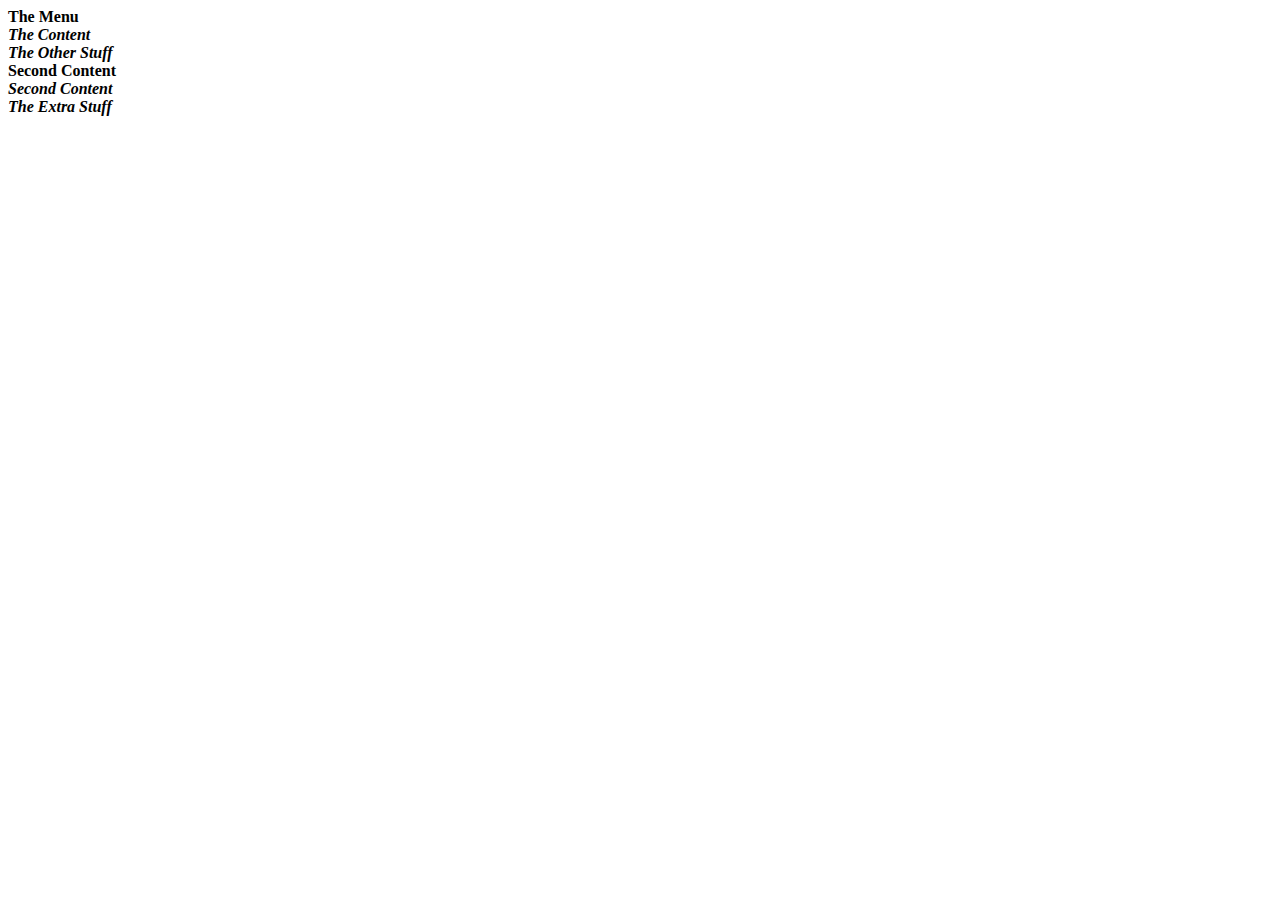
==== exercises/09-Beautify/index.html @ e9377c7c "Beautify 09 Part 1 Code is Rendering" ====
<!DOCTYPE html>
<html>
	<head>
		<meta charset="utf-8" />
		<meta name="viewport" content="width=device-width" />
		<title>4Geeks Academy</title>
		<link rel="stylesheet" href="styles.css" />
	</head>

	<body>
		<div>
			<div id="div1">
				<strong>The Menu</strong>
			</div>
			<div id="div2">
				<strong><i>The Content</i></strong>
			</div>
			<div id="div3">
				<div>
					<strong><i>The Other Stuff</i></strong>
				</div>

				<div id="div4">
					<strong>Second Content</strong>
				</div>
				<div id="div5">
					<strong><i>Second Content</i></strong>
				</div>
				<div id="div3">
					<div>
						<strong><i>The Extra Stuff</i></strong>
					</div>
				</div>
			</div>
		</div>
	</body>
</html>
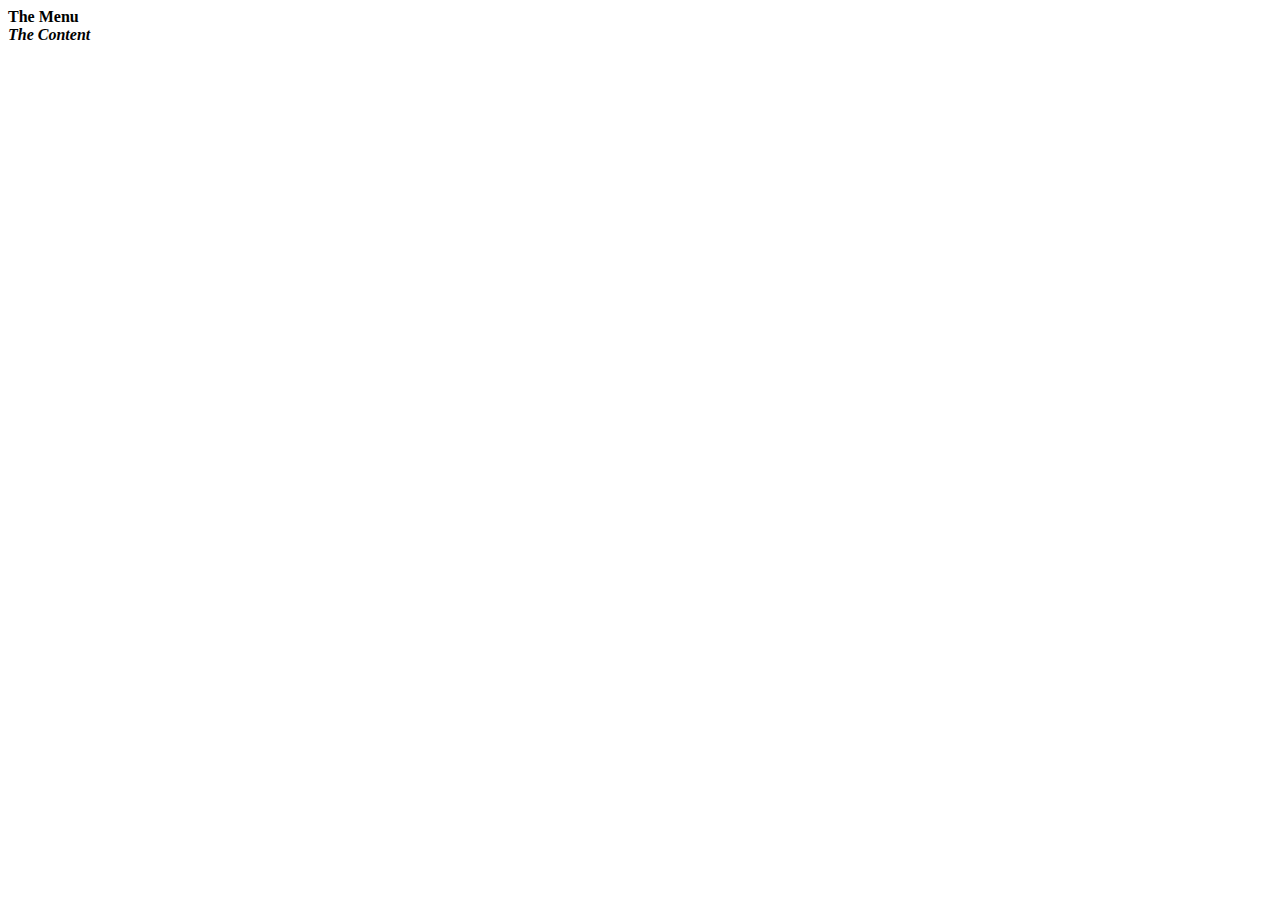
==== commit 202afb55: "Beautify 09 Part 1" ====
--- a/exercises/09-Beautify/index.html
+++ b/exercises/09-Beautify/index.html
@@ -8,7 +8,30 @@
 	</head>
 
 	<body>
-		<div>
+    
+        <div id="main-content">
+
+            <div id="column1">
+                <div id="div1">
+				    <strong>The Menu</strong>
+			    </div>
+			    <div id="div2">
+				    <strong><i>The Content</i></strong>
+			    </div>
+            </div>
+
+            <div id="column2">
+
+                
+
+            </div>
+
+        </div>
+
+
+
+
+		<!-- <div>
 			<div id="div1">
 				<strong>The Menu</strong>
 			</div>
@@ -32,6 +55,6 @@
 					</div>
 				</div>
 			</div>
-		</div>
+		</div> -->
 	</body>
 </html>
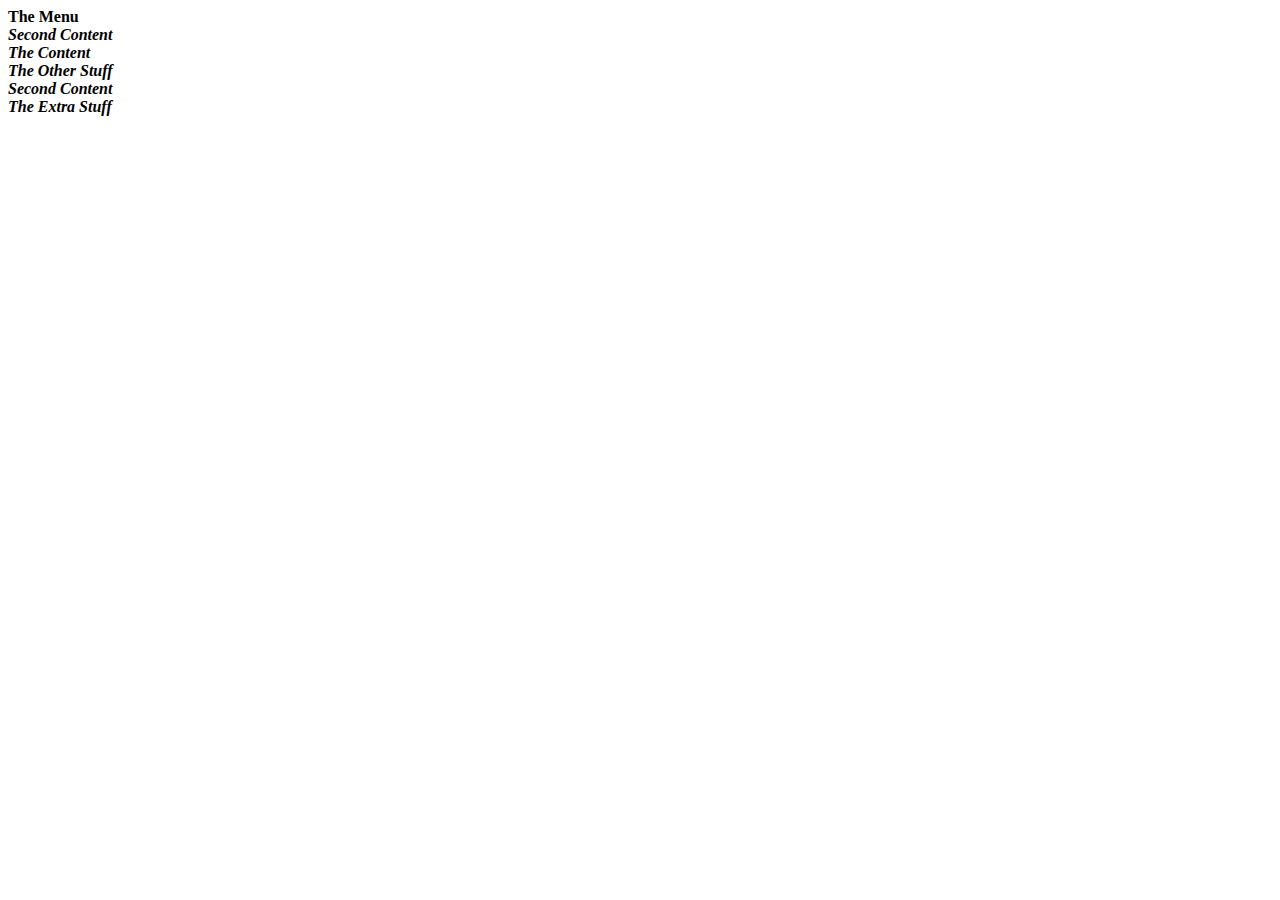
==== commit 23b6f243: "Beautify 09 Part 2" ====
--- a/exercises/09-Beautify/index.html
+++ b/exercises/09-Beautify/index.html
@@ -8,28 +8,34 @@
 	</head>
 
 	<body>
-    
-        <div id="main-content">
+		<div id="main-content">
+			<div id="column1">
+				<div id="div1">
+					<strong>The Menu</strong>
+				</div>
+				<div id="div2">
+					<strong><i>Second Content</i></strong>
+				</div>
+			</div>
 
-            <div id="column1">
-                <div id="div1">
-				    <strong>The Menu</strong>
-			    </div>
-			    <div id="div2">
-				    <strong><i>The Content</i></strong>
-			    </div>
-            </div>
+			<div id="column2">
+				<div id="div3">
+					<strong><i>The Content</i></strong>
+				</div>
 
-            <div id="column2">
+				<div id="div4">
+					<strong><i>The Other Stuff</i></strong>
+				</div>
 
-                
+				<div id="div5">
+					<strong><i>Second Content</i></strong>
+				</div>
 
-            </div>
-
-        </div>
-
-
-
+				<div id="div6">
+					<strong><i>The Extra Stuff</i></strong>
+				</div>
+			</div>
+		</div>
 
 		<!-- <div>
 			<div id="div1">
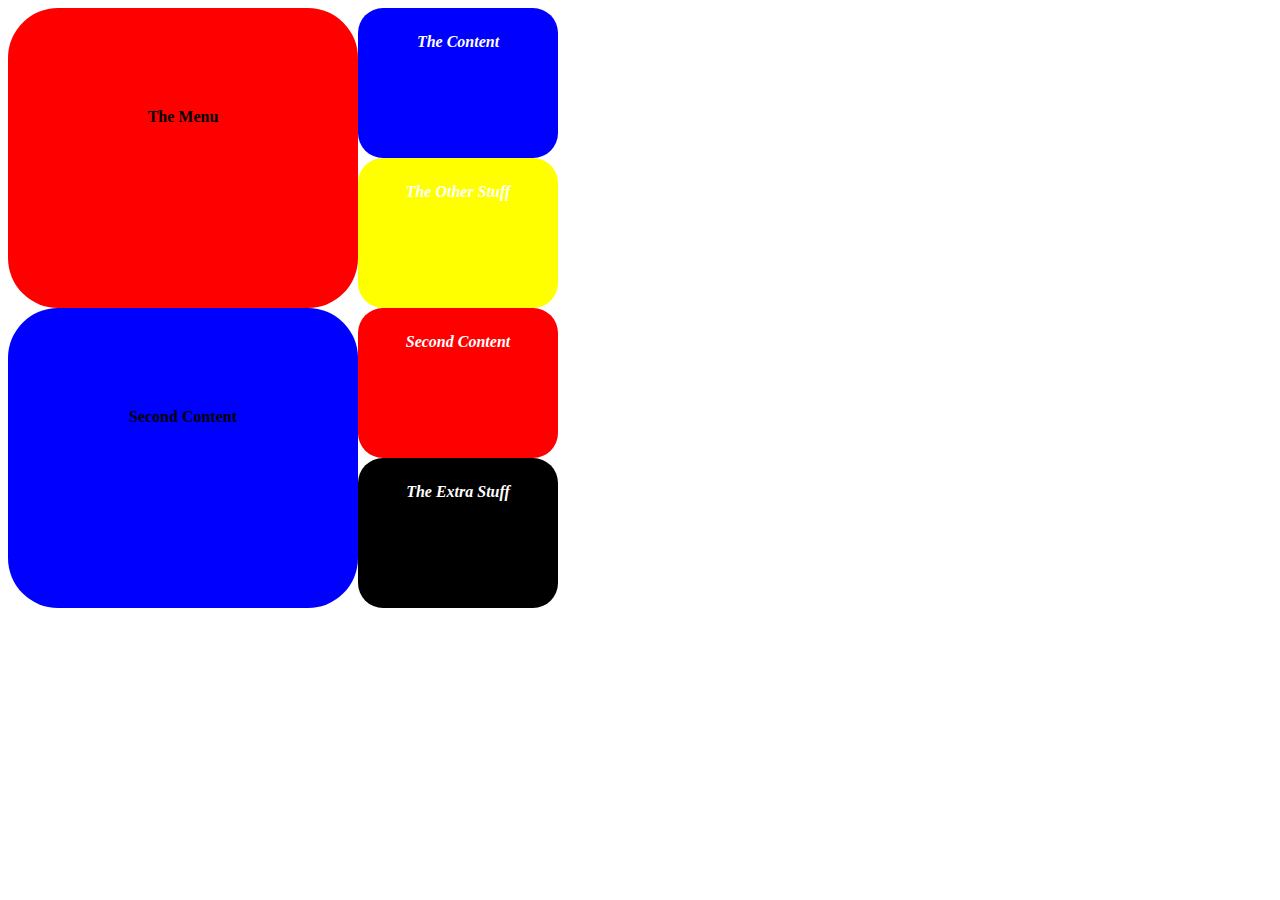
==== commit 02e10de8: "Beautify 09 Update" ====
--- a/exercises/09-Beautify/index.html
+++ b/exercises/09-Beautify/index.html
@@ -8,7 +8,7 @@
 	</head>
 
 	<body>
-		<div id="main-content">
+		<!-- <div id="main-content">
 			<div id="column1">
 				<div id="div1">
 					<strong>The Menu</strong>
@@ -35,32 +35,34 @@
 					<strong><i>The Extra Stuff</i></strong>
 				</div>
 			</div>
-		</div>
+		</div> -->
 
-		<!-- <div>
-			<div id="div1">
-				<strong>The Menu</strong>
-			</div>
-			<div id="div2">
-				<strong><i>The Content</i></strong>
-			</div>
-			<div id="div3">
-				<div>
+		<div id="main-content">
+			<div id="first-row">
+				<div id="div1">
+					<strong>The Menu</strong>
+				</div>
+				<div id="div2">
+					<strong><i>The Content</i></strong>
+				</div>
+				<div id="div3">
 					<strong><i>The Other Stuff</i></strong>
 				</div>
+			</div>
 
+			<div id="second-row">
 				<div id="div4">
 					<strong>Second Content</strong>
 				</div>
 				<div id="div5">
 					<strong><i>Second Content</i></strong>
 				</div>
-				<div id="div3">
+				<div id="div6">
 					<div>
 						<strong><i>The Extra Stuff</i></strong>
 					</div>
 				</div>
 			</div>
-		</div> -->
+		</div>
 	</body>
 </html>
--- a/exercises/09-Beautify/styles.css
+++ b/exercises/09-Beautify/styles.css
@@ -0,0 +1,63 @@
+/* #main-content {
+	display: flex;
+	align-items: column;
+} */
+
+#div1 {
+	background-color: red;
+	width: 150px;
+	float: left;
+	height: 100px;
+	padding: 100px;
+	text-align: center;
+	border-radius: 50px;
+}
+#div2 {
+	background-color: blue;
+	height: 100px;
+	width: 150px;
+	padding: 25px;
+	color: white;
+	text-align: center;
+	overflow: hidden;
+	border-radius: 25px;
+}
+#div3 {
+	background-color: yellow;
+	height: 100px;
+	width: 150px;
+	padding: 25px;
+	color: white;
+	text-align: center;
+	overflow: hidden;
+	border-radius: 25px;
+}
+#div4 {
+	background-color: blue;
+	width: 150px;
+	float: left;
+	height: 100px;
+	padding: 100px;
+	text-align: center;
+	border-radius: 50px;
+}
+#div5 {
+	background-color: red;
+	height: 100px;
+	width: 150px;
+	padding: 25px;
+	color: white;
+	text-align: center;
+	overflow: hidden;
+	border-radius: 25px;
+}
+#div6 {
+	background-color: black;
+	height: 100px;
+	width: 150px;
+	padding: 25px;
+	color: white;
+	text-align: center;
+	overflow: hidden;
+	border-radius: 25px;
+}
